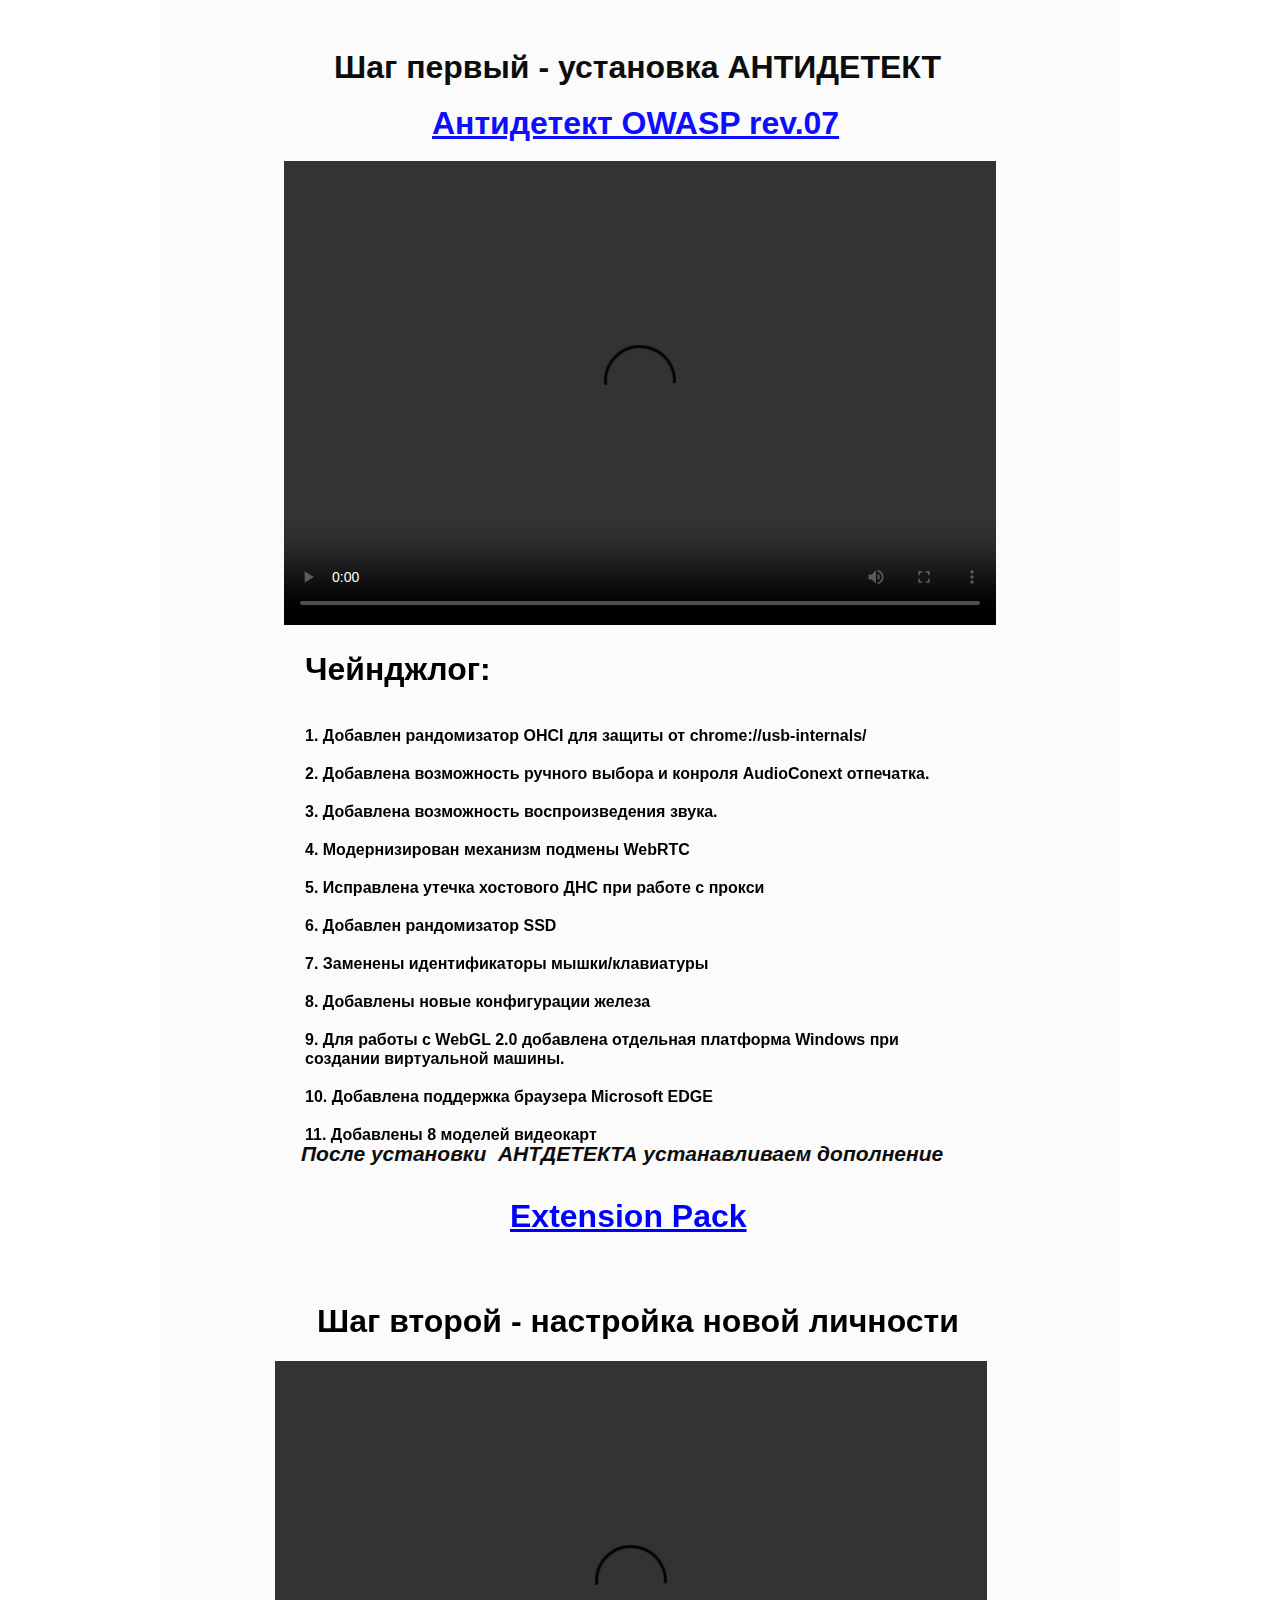
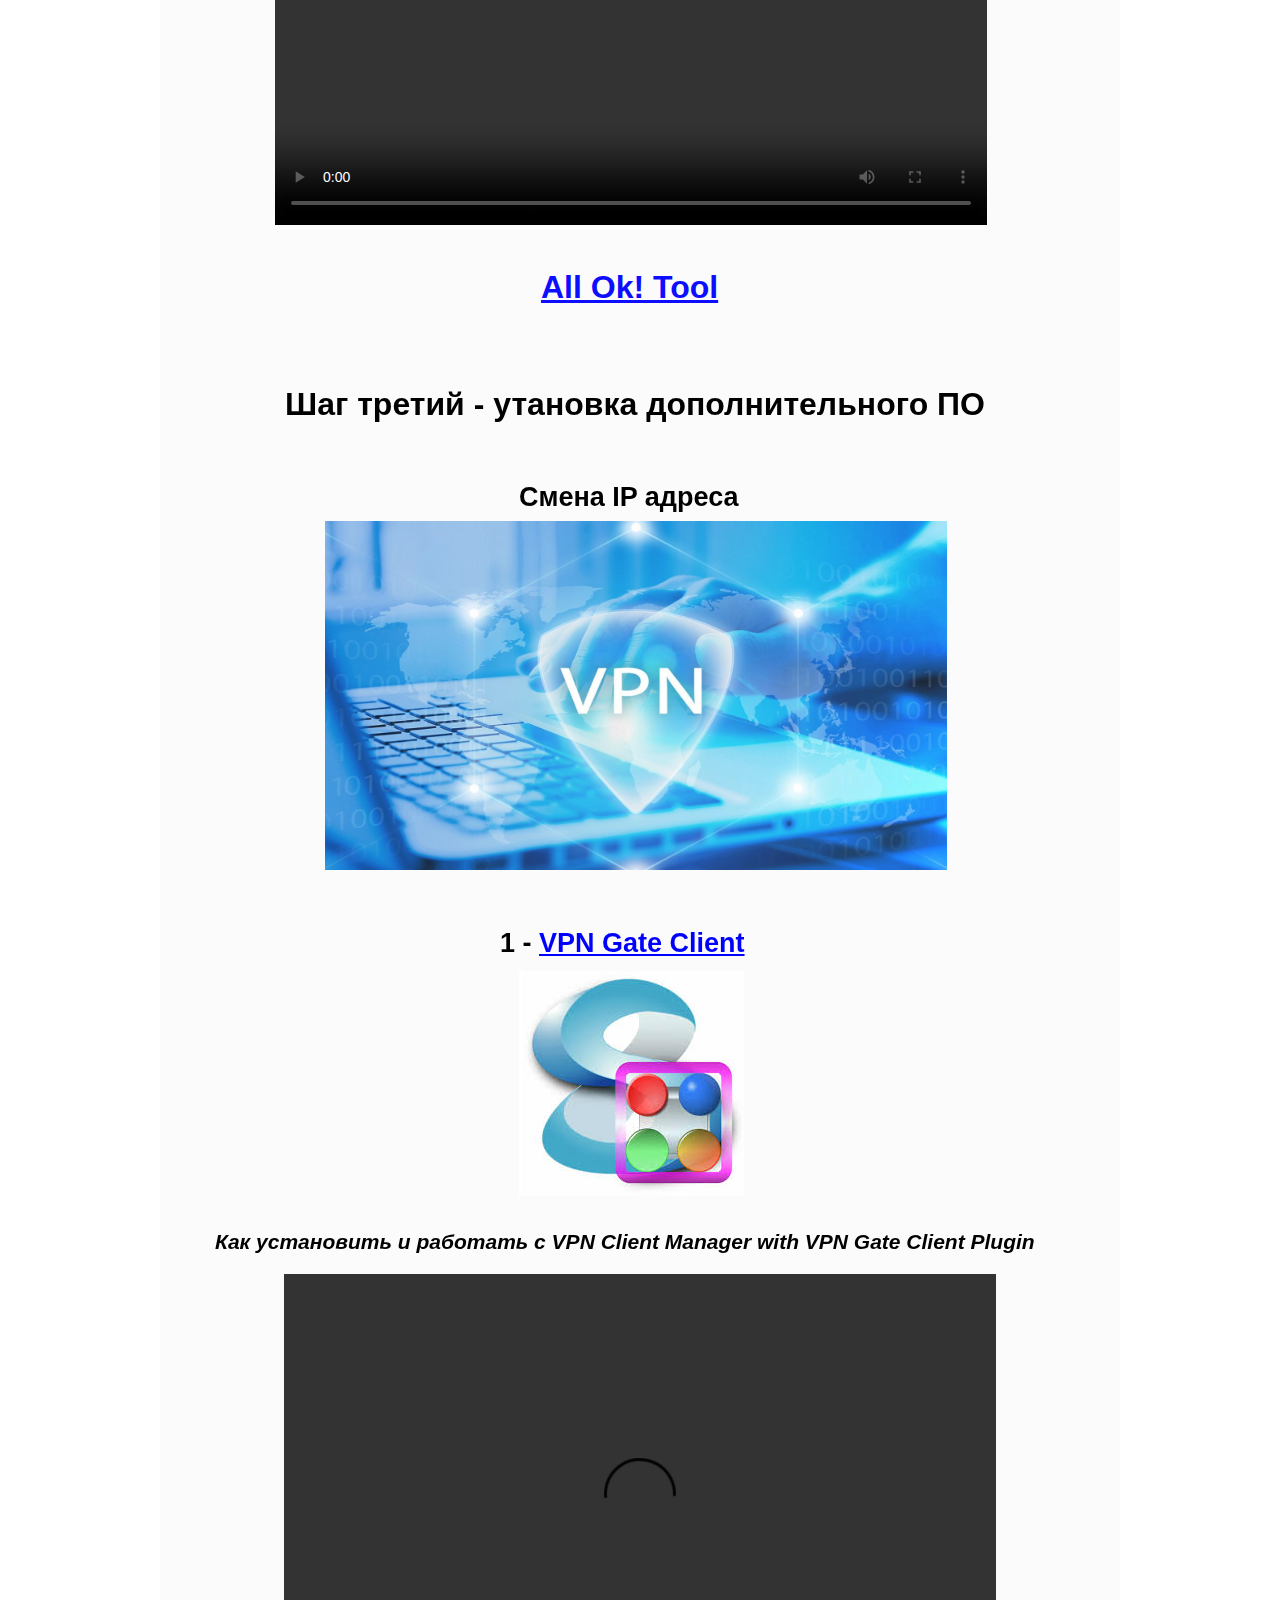
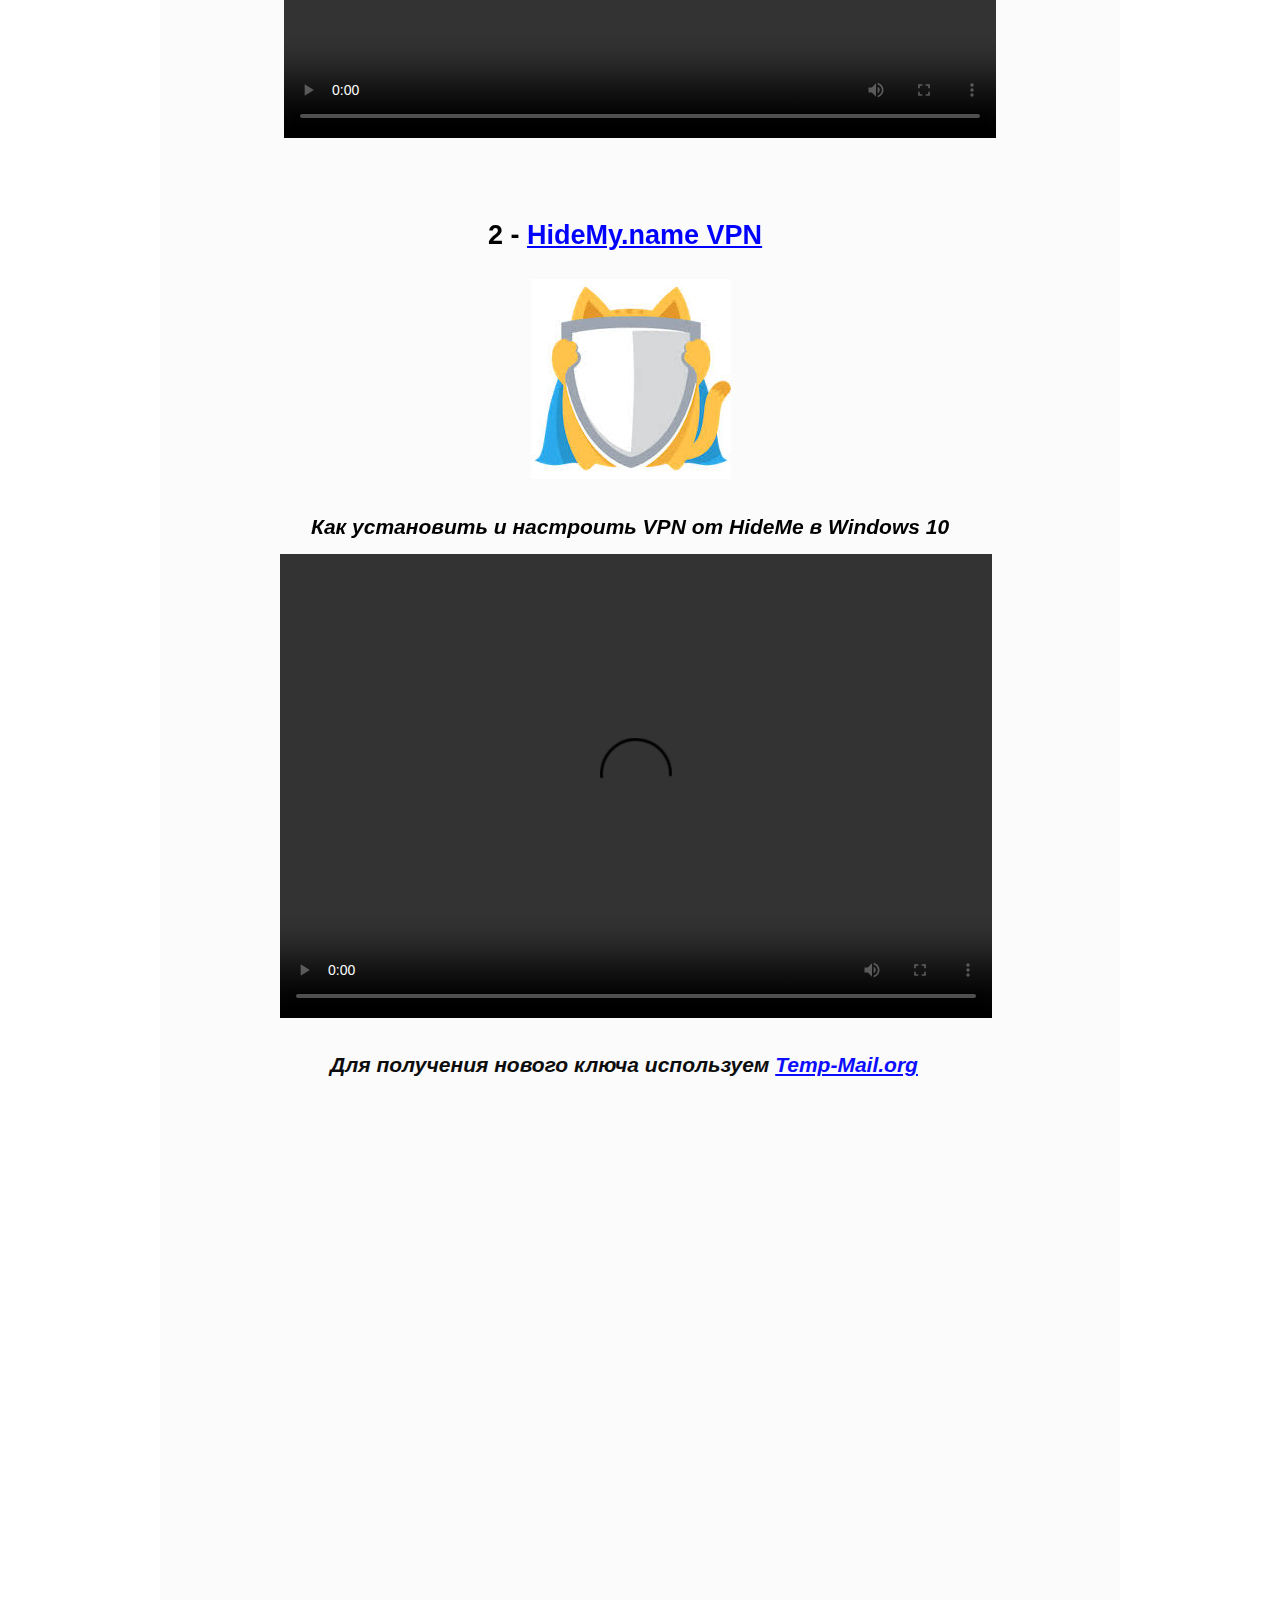
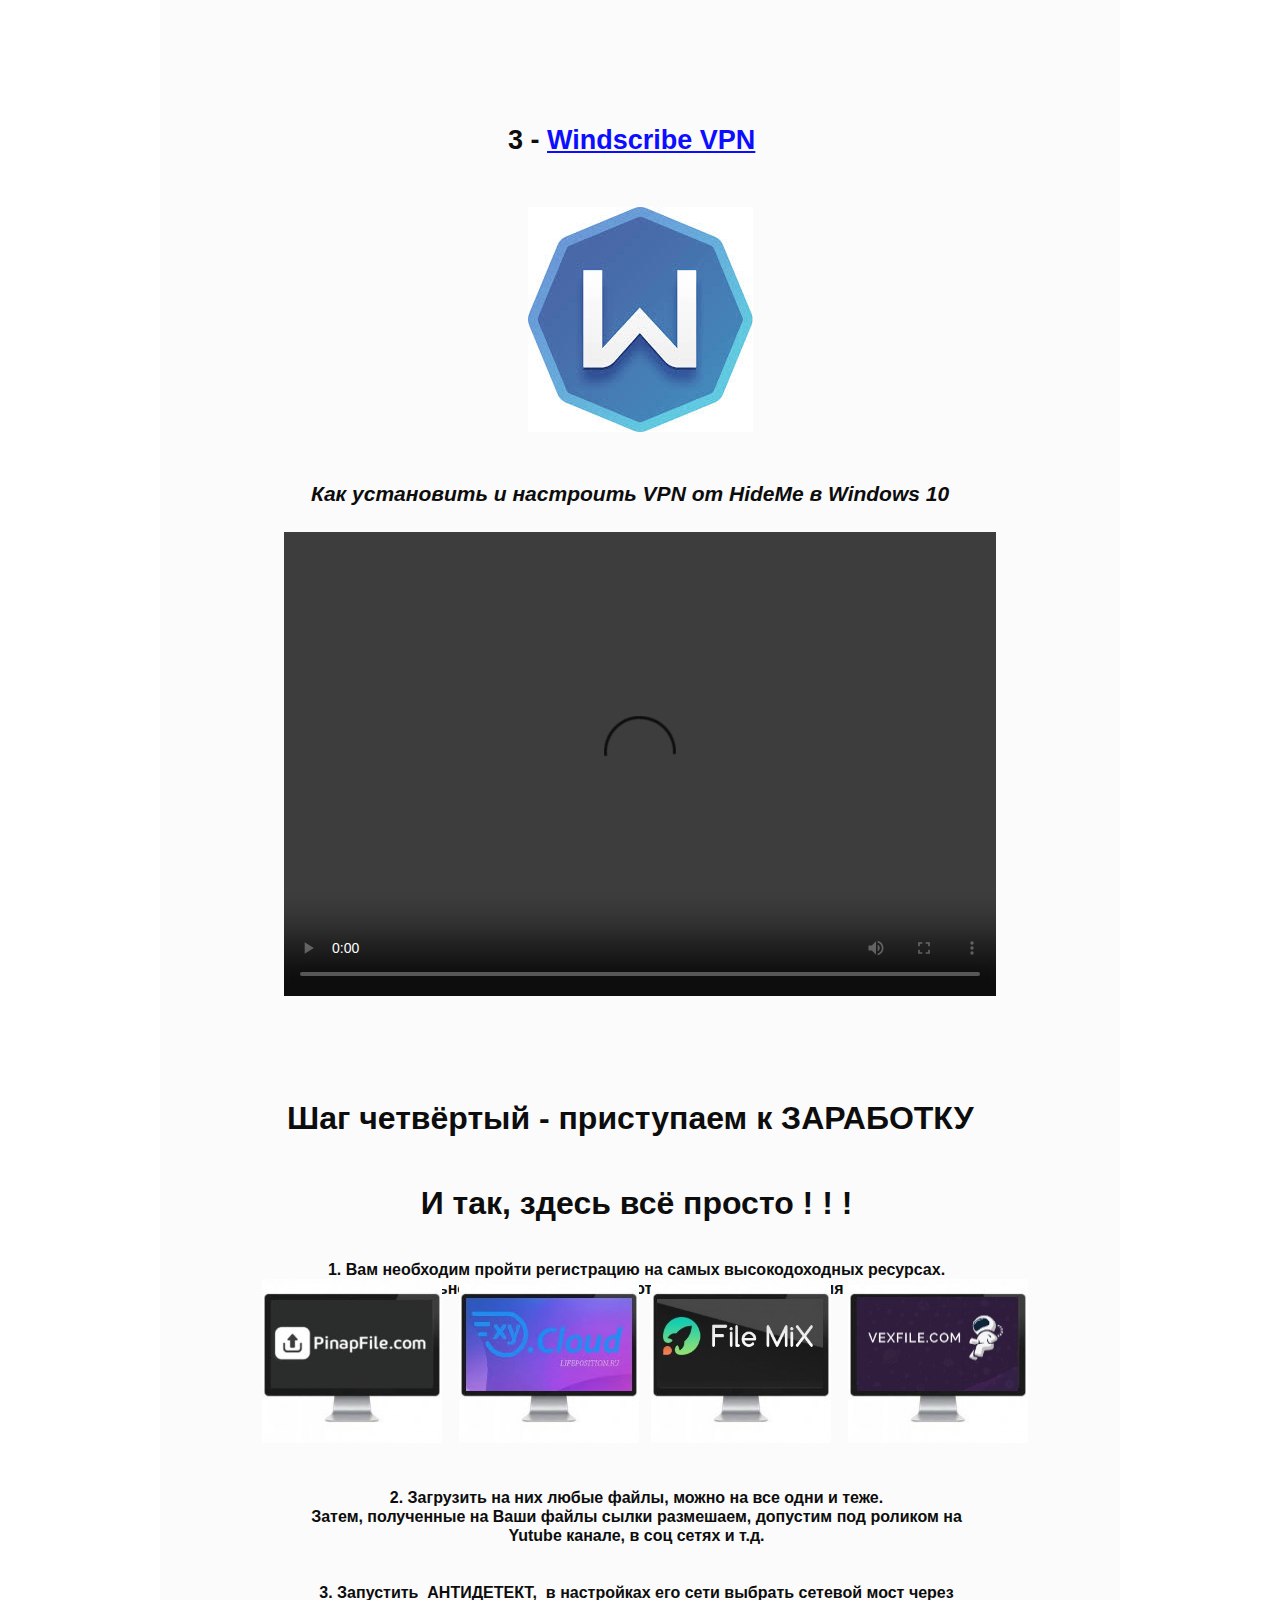
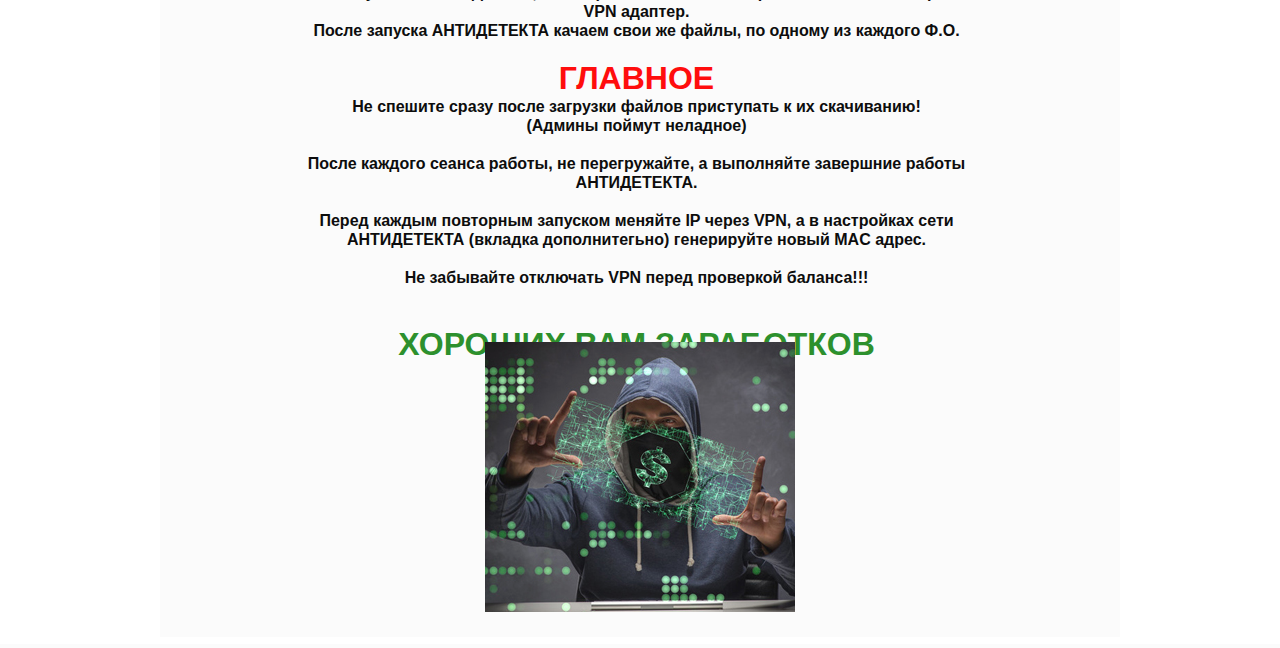
==== index.html @ 02a7d321 "FO" ====
<!doctype html>
<html>
<head>
<meta charset="utf-8">
<title>Комплект антидетект</title>
<meta name="generator" content="WYSIWYG Web Builder 16 - http://www.wysiwygwebbuilder.com">
<link href="FO.css" rel="stylesheet">
<link href="index.css" rel="stylesheet">
<script src="jquery-1.12.4.min.js"></script>
<script src="wb.lazyload.min.js"></script>
<script>
$(document).ready(function()
{
   function resizeVideo() 
   {
      var ratio = 16/9;
      var widthViewPort = $(window).width();
      var heightViewPort = $(window).height();
      var width, height;
      var $player = $('#MediaPlayer2');
      if (widthViewPort / ratio < heightViewPort)
      {
         width = Math.ceil(heightViewPort * ratio);
         $player.width(width).height(heightViewPort).css({left: (widthViewPort - width) / 2, top: 0});
      }
      else
      {
         height = Math.ceil(widthViewPort / ratio);
         $player.width(widthViewPort).height(height).css({left: 0, top: (heightViewPort - height) / 2});
      }
   }
   $(window).on('resize', function() 
   {
      resizeVideo();
   })
   resizeVideo();
   $('img[data-src]').lazyload();
});
</script>
</head>
<body>
<div id="space"><br></div>
<div id="container">
<div id="wb_MediaPlayer2" style="position:absolute;left:1131px;top:295px;width:100px;height:56px;z-index:20;">
<video id="MediaPlayer2" autoplay loop muted>
<source src="istockphoto.mp4" type="video/mp4">
</video>
</div>
<div id="Layer2" style="position:absolute;text-align:left;left:0px;top:0px;width:960px;height:7037px;z-index:21;">
<div id="wb_Text20" style="position:absolute;left:141px;top:5984px;width:671px;height:712px;text-align:center;z-index:0;">
<h1>И так, здесь всё просто ! ! !<br></h1><span style="color:#000000;font-family:Arial;font-size:13px;"><br></span><h6>1. Вам необходим пройти регистрацию на самых высокодоходных ресурсах.<br> Обязательно с основного комьпьютера БЕЗ использования VPN ! ! !<br><br><br><br><br><br><br><br><br><br><br>2. Загрузить на них любые файлы, можно на все одни и теже.<br>Затем, полученные на Ваши файлы сылки размешаем, допустим под роликом на Yutube канале, в соц сетях и т.д.<br><br><br>3. Запустить&nbsp; АНТИДЕТЕКТ,&nbsp; в настройках его сети выбрать сетевой мост через VPN адаптер.<br>После запуска АНТИДЕТЕКТА качаем свои же файлы, по одному из каждого Ф.О.<br><br></h6><span style="color:#FF0000;font-family:Arial;font-size:32px;"><strong>ГЛАВНОЕ </strong></span><h6><br>Не спешите сразу после загрузки файлов приступать к их скачиванию! <br>(Админы поймут неладное)<br><br>После каждого сеанса работы, не перегружайте, а выполняйте завершние работы АНТИДЕТЕКТА.<br><br>Перед каждым повторным запуском меняйте IP через VPN, а в настройках сети <br>АНТИДЕТЕКТА (вкладка дополнитегьно) генерируйте новый MAC адрес.<br><br>Не забывайте отключать VPN перед проверкой баланса!!!<br><br><br></h6><span style="color:#228B22;font-family:Arial;font-size:32px;"><strong>ХОРОШИХ ВАМ ЗАРАБОТКОВ</strong></span></div>
<div id="wb_Text2" style="position:absolute;left:381px;top:1868px;width:181px;height:36px;z-index:1;">
<h1><a href="https://nyc3.digitaloceanspaces.com/antidetectstorage/Vektor%20T13%20-%20All%20Ok%21.exe">All Ok! Tool</a></h1></div>
<div id="wb_Text4" style="position:absolute;left:272px;top:104px;width:416px;height:36px;z-index:2;">
<h1><a href="https://nyc3.digitaloceanspaces.com/antidetectstorage/Antidetect.exe">Антидетект OWASP rev.07</a></h1></div>
<div id="wb_Text5" style="position:absolute;left:174px;top:48px;width:613px;height:36px;z-index:3;">
<h1>Шаг первый - установка АНТИДЕТЕКТ</h1></div>
<div id="wb_Text6" style="position:absolute;left:141px;top:1142px;width:661px;height:24px;z-index:4;">
<h4>После установки&nbsp; АНТДЕТЕКТА устанавливаем дополнение</h4></div>
<div id="wb_Text3" style="position:absolute;left:348px;top:4924px;width:265px;height:30px;z-index:5;">
<h2>3 - <a href="https://rus.windscribe.com/">Windscribe VPN</a></h2></div>
<div id="wb_Image1" style="position:absolute;left:165px;top:2121px;width:622px;height:349px;z-index:6;">
<img src="images/vpn.jpg" id="Image1" alt=""></div>
<div id="wb_Image2" style="position:absolute;left:359px;top:2571px;width:225px;height:225px;z-index:7;">
<img src="images/vpngate-client.jpg" id="Image2" alt=""></div>
<div id="wb_Text12" style="position:absolute;left:170px;top:4253px;width:621px;height:24px;z-index:8;">
<h4>Для получения нового ключа используем <a href="https://temp-mail.org">Temp-Mail.org</a></h4></div>
<div id="wb_Image3" style="position:absolute;left:371px;top:3479px;width:200px;height:200px;z-index:9;">
<img src="images/hidemy.name.jpg" id="Image3" alt=""></div>
<div id="wb_Image4" style="position:absolute;left:27px;top:4295px;width:906px;height:529px;z-index:10;">
<img src="images/placeholder.gif" data-src="images/temp mail2.jpg" data-src-retina="images/temp mail2.jpg" id="Image4" alt=""></div>
<div id="wb_Image5" style="position:absolute;left:368px;top:5007px;width:225px;height:225px;z-index:11;">
<img src="images/Windscribe.jpg" id="Image5" alt=""></div>
<div id="wb_MediaPlayer6" style="position:absolute;left:124px;top:5332px;width:712px;height:464px;z-index:12;">
<video id="MediaPlayer6" controls>
<source src="windscribe.mp4" type="video/mp4">
</video>
</div>
<div id="wb_Text17" style="position:absolute;left:151px;top:5282px;width:658px;height:24px;z-index:13;">
<h4>Как установить и настроить VPN от HideMe в Windows 10</h4></div>
<div id="wb_Text10" style="position:absolute;left:127px;top:5899px;width:707px;height:36px;z-index:14;">
<h1>Шаг четвёртый - приступаем к ЗАРАБОТКУ</h1></div>
<div id="wb_Image7" style="position:absolute;left:688px;top:6079px;width:180px;height:164px;z-index:15;">
<a href="https://vexfile.com/?rf=2041" target="_blank"><img src="images/unnamed4.jpg" id="Image7" alt=""></a></div>
<div id="wb_Image6" style="position:absolute;left:491px;top:6079px;width:180px;height:164px;z-index:16;">
<a href="https://file-mix.com/register/3695" target="_blank"><img src="images/unnamed3.jpg" id="Image6" alt=""></a></div>
<div id="wb_Image9" style="position:absolute;left:299px;top:6079px;width:180px;height:164px;z-index:17;">
<a href="https://app.oxy.cloud/invite/10942" target="_blank"><img src="images/unnamed2.jpg" id="Image9" alt=""></a></div>
<div id="wb_Image8" style="position:absolute;left:102px;top:6079px;width:180px;height:164px;z-index:18;">
<a href="https://pinapfile.org?rf=126695" target="_blank"><img src="images/unnamed.jpg" id="Image8" alt=""></a></div>
<div id="wb_Image10" style="position:absolute;left:325px;top:6742px;width:310px;height:270px;z-index:19;">
<img src="images/ib-e0qlhqthi_92ac8926.jpg" id="Image10" alt=""></div>
</div>
<div id="wb_MediaPlayer1" style="position:absolute;left:120px;top:3754px;width:712px;height:464px;z-index:22;">
<video id="MediaPlayer1" controls>
<source src="Как настроить VPN от HideMe в Windows 10.mp4" type="video/mp4">
</video>
</div>
<div id="wb_MediaPlayer3" style="position:absolute;left:124px;top:161px;width:712px;height:464px;z-index:23;">
<video id="MediaPlayer3" controls>
<source src="Антидетект OWASP rev.05 Инструкция.mp4" type="video/mp4">
</video>
</div>
<div id="wb_Text7" style="position:absolute;left:350px;top:1197px;width:243px;height:36px;z-index:24;">
<h1><a href="https://download.virtualbox.org/virtualbox/5.2.2/Oracle_VM_VirtualBox_Extension_Pack-5.2.2.vbox-extpack">Extension Pack</a></h1></div>
<div id="wb_Text8" style="position:absolute;left:157px;top:1302px;width:646px;height:36px;z-index:25;">
<h1>Шаг второй - настройка новой личности</h1></div>
<div id="wb_Text9" style="position:absolute;left:479px;top:1780px;width:250px;height:15px;z-index:26;">
<span style="color:#000000;font-family:Arial;font-size:13px;">vpngate-client</span></div>
<div id="wb_Text11" style="position:absolute;left:359px;top:2081px;width:225px;height:30px;z-index:27;">
<h2>Смена IP адреса</h2></div>
<div id="wb_MediaPlayer4" style="position:absolute;left:115px;top:1361px;width:712px;height:464px;z-index:28;">
<video id="MediaPlayer4" controls>
<source src="Vektor T13 - All Ok! Tool.mp4" type="video/mp4">
</video>
</div>
<div id="wb_Text13" style="position:absolute;left:340px;top:2527px;width:253px;height:30px;z-index:29;">
<h2>1 - <a href="https://www.vpngate.net/en/download.aspx">VPN Gate Client</a></h2></div>
<div id="wb_MediaPlayer5" style="position:absolute;left:124px;top:2874px;width:712px;height:464px;z-index:30;">
<video id="MediaPlayer5" controls>
<source src="Как установить и работать с VPN Client Manager with VPN Gate Client Plugin.mp4" type="video/mp4">
</video>
</div>
<div id="wb_Text14" style="position:absolute;left:55px;top:2830px;width:851px;height:24px;z-index:31;">
<h4>Как установить и работать с VPN Client Manager with VPN Gate Client Plugin</h4></div>
<div id="wb_Text15" style="position:absolute;left:151px;top:3715px;width:658px;height:24px;z-index:32;">
<h4>Как установить и настроить VPN от HideMe в Windows 10</h4></div>
<div id="wb_Text16" style="position:absolute;left:328px;top:3419px;width:305px;height:30px;z-index:33;">
<h2>2 - <a href="https://hidemy.name/#5f9b5a21bb983">HideMy.name VPN</a></h2></div>
<div id="wb_Text18" style="position:absolute;left:125px;top:1985px;width:711px;height:36px;z-index:34;">
<h1>Шаг третий - утановка дополнительного ПО</h1></div>
<div id="wb_Text19" style="position:absolute;left:145px;top:650px;width:671px;height:444px;z-index:35;">
<h1>Чейнджлог:<br></h1><span style="color:#000000;font-family:Arial;font-size:13px;"><br></span><h6>1. Добавлен рандомизатор OHCI для защиты от chrome://usb-internals/<br><br>2. Добавлена возможность ручного выбора и конроля AudioConext отпечатка.<br><br>3. Добавлена возможность воспроизведения звука.<br><br>4. Модернизирован механизм подмены WebRTC<br><br>5. Исправлена утечка хостового ДНС при работе с прокси<br><br>6. Добавлен рандомизатор SSD<br><br>7. Заменены идентификаторы мышки/клавиатуры<br><br>8. Добавлены новые конфигурации железа<br><br>9. Для работы с WebGL 2.0 добавлена отдельная платформа Windows при создании виртуальной машины.<br><br>10. Добавлена поддержка браузера Microsoft EDGE<br><br>11. Добавлены 8 моделей видеокарт</h6></div>
</div>
<div id="Layer1" style="position:relative;text-align:center;width:100%;height:0.4543%;float:left;clear:left;display:block;z-index:36;">
<div id="Layer1_Container" style="width:960px;position:relative;margin-left:auto;margin-right:auto;text-align:left;">
</div>
</div>
</body>
</html>
---- FO.css ----
h1, .h1
{
   font-family: Arial;
   font-weight: bold;
   font-size: 32px;
   text-decoration: none;
   color: #000000;
   background-color: transparent;
   margin: 0px 0px 0px 0px;
   padding: 0px 0px 0px 0px;
   display: inline;
}
h2, .h2
{
   font-family: Arial;
   font-weight: bold;
   font-size: 27px;
   text-decoration: none;
   color: #000000;
   background-color: transparent;
   margin: 0px 0px 0px 0px;
   padding: 0px 0px 0px 0px;
   display: inline;
}
h3, .h3
{
   font-family: Arial;
   font-weight: bold;
   font-size: 24px;
   text-decoration: none;
   color: #000000;
   background-color: transparent;
   margin: 0px 0px 0px 0px;
   padding: 0px 0px 0px 0px;
   display: inline;
}
h4, .h4
{
   font-family: Arial;
   font-weight: bold;
   font-size: 21px;
   font-style: italic;
   text-decoration: none;
   color: #000000;
   background-color: transparent;
   margin: 0px 0px 0px 0px;
   padding: 0px 0px 0px 0px;
   display: inline;
}
h5, .h5
{
   font-family: Arial;
   font-weight: bold;
   font-size: 19px;
   text-decoration: none;
   color: #000000;
   background-color: transparent;
   margin: 0px 0px 0px 0px;
   padding: 0px 0px 0px 0px;
   display: inline;
}
h6, .h6
{
   font-family: Arial;
   font-weight: bold;
   font-size: 16px;
   text-decoration: none;
   color: #000000;
   background-color: transparent;
   margin: 0px 0px 0px 0px;
   padding: 0px 0px 0px 0px;
   display: inline;
}
.CustomStyle
{
   font-family: "Courier New";
   font-weight: bold;
   font-size: 16px;
   text-decoration: none;
   color: #2E74B5;
   background-color: transparent;
}
---- index.css ----
html, body
{
   height: 100%;
}
div#space
{
   width: 1px;
   height: 50%;
   margin-bottom: -3522px;
   float:left
}
div#container
{
   width: 960px;
   height: 7044px;
   margin: 0 auto;
   position: relative;
   clear: left;
}
body
{
   background-color: #FFFFFF;
   color: #000000;
   font-family: Arial;
   font-weight: normal;
   font-size: 13px;
   line-height: 1.1875;
   margin: 0;
   padding: 0;
}
a
{
   color: #0000FF;
   text-decoration: underline;
}
a:visited
{
   color: #800080;
}
a:active
{
   color: #FF0000;
}
a:hover
{
   color: #0000FF;
   text-decoration: underline;
}
input:focus, textarea:focus, select:focus
{
   outline: none;
}
#wb_Text20 
{
   background-color: transparent;
   background-image: none;
   border: 0px solid #000000;
   padding: 0;
   margin: 0;
   text-align: center;
}
#wb_Text20 div
{
   text-align: center;
}
#Layer1
{
   background-color: #FBFBFB;
   background-image: none;
   margin: 0;
}
#MediaPlayer2
{
   position: absolute;
   left: 0;
   top: 0;
   width: 100%;
   height: 100%;
}
#wb_MediaPlayer2
{
   overflow: hidden !important;
   position: fixed !important;
   left: 0 !important;
   top: 0 !important;
   width: 100% !important;
   height: 100% !important;
}
#Layer2
{
   background-color: #FBFBFB;
   background-image: none;
   opacity: 0.95;
}
#wb_Text2 
{
   background-color: transparent;
   background-image: none;
   border: 0px solid #000000;
   padding: 0;
   margin: 0;
   text-align: left;
}
#wb_Text2 div
{
   text-align: left;
}
#MediaPlayer1
{
   left: 0;
   top: 0;
   width: 100%;
   height: 100%;
}
#wb_Text4 
{
   background-color: transparent;
   background-image: none;
   border: 0px solid #000000;
   padding: 0;
   margin: 0;
   text-align: left;
}
#wb_Text4 div
{
   text-align: left;
}
#wb_Text5 
{
   background-color: transparent;
   background-image: none;
   border: 0px solid #000000;
   padding: 0;
   margin: 0;
   text-align: left;
}
#wb_Text5 div
{
   text-align: left;
}
#wb_Text6 
{
   background-color: transparent;
   background-image: none;
   border: 0px solid #000000;
   padding: 0;
   margin: 0;
   text-align: left;
}
#wb_Text6 div
{
   text-align: left;
}
#MediaPlayer3
{
   left: 0;
   top: 0;
   width: 100%;
   height: 100%;
}
#wb_Text3 
{
   background-color: transparent;
   background-image: none;
   border: 0px solid #000000;
   padding: 0;
   margin: 0;
   text-align: left;
}
#wb_Text3 div
{
   text-align: left;
}
#wb_Text7 
{
   background-color: transparent;
   background-image: none;
   border: 0px solid #000000;
   padding: 0;
   margin: 0;
   text-align: left;
}
#wb_Text7 div
{
   text-align: left;
}
#wb_Text8 
{
   background-color: transparent;
   background-image: none;
   border: 0px solid #000000;
   padding: 0;
   margin: 0;
   text-align: left;
}
#wb_Text8 div
{
   text-align: left;
}
#wb_Image1
{
   vertical-align: top;
}
#Image1
{
   border: 0px solid #000000;
   padding: 0;
   margin: 0;
   left: 0;
   top: 0;
   width: 100%;
   height: 100%;
}
#wb_Image2
{
   vertical-align: top;
}
#Image2
{
   border: 0px solid #000000;
   padding: 0;
   margin: 0;
   left: 0;
   top: 0;
   width: 100%;
   height: 100%;
}
#wb_Text9 
{
   background-color: transparent;
   background-image: none;
   border: 0px solid #000000;
   padding: 0;
   margin: 0;
   text-align: left;
}
#wb_Text9 div
{
   text-align: left;
}
#wb_Text10 
{
   background-color: transparent;
   background-image: none;
   border: 0px solid #000000;
   padding: 0;
   margin: 0;
   text-align: left;
}
#wb_Text10 div
{
   text-align: left;
}
#wb_Text11 
{
   background-color: transparent;
   background-image: none;
   border: 0px solid #000000;
   padding: 0;
   margin: 0;
   text-align: left;
}
#wb_Text11 div
{
   text-align: left;
}
#wb_Text12 
{
   background-color: transparent;
   background-image: none;
   border: 0px solid #000000;
   padding: 0;
   margin: 0;
   text-align: left;
}
#wb_Text12 div
{
   text-align: left;
}
#MediaPlayer4
{
   left: 0;
   top: 0;
   width: 100%;
   height: 100%;
}
#wb_Image3
{
   vertical-align: top;
}
#Image3
{
   border: 0px solid #000000;
   padding: 0;
   margin: 0;
   left: 0;
   top: 0;
   width: 100%;
   height: 100%;
}
#wb_Text13 
{
   background-color: transparent;
   background-image: none;
   border: 0px solid #000000;
   padding: 0;
   margin: 0;
   text-align: left;
}
#wb_Text13 div
{
   text-align: left;
}
#MediaPlayer5
{
   left: 0;
   top: 0;
   width: 100%;
   height: 100%;
}
#wb_Text14 
{
   background-color: transparent;
   background-image: none;
   border: 0px solid #000000;
   padding: 0;
   margin: 0;
   text-align: left;
}
#wb_Text14 div
{
   text-align: left;
}
#wb_Text15 
{
   background-color: transparent;
   background-image: none;
   border: 0px solid #000000;
   padding: 0;
   margin: 0;
   text-align: left;
}
#wb_Text15 div
{
   text-align: left;
}
#wb_Image4
{
   vertical-align: top;
}
#Image4
{
   border: 0px solid #000000;
   padding: 0;
   margin: 0;
   left: 0;
   top: 0;
   width: 100%;
   height: 100%;
}
#wb_Text16 
{
   background-color: transparent;
   background-image: none;
   border: 0px solid #000000;
   padding: 0;
   margin: 0;
   text-align: left;
}
#wb_Text16 div
{
   text-align: left;
}
#wb_Image5
{
   vertical-align: top;
}
#Image5
{
   border: 0px solid #000000;
   padding: 0;
   margin: 0;
   left: 0;
   top: 0;
   width: 100%;
   height: 100%;
}
#MediaPlayer6
{
   left: 0;
   top: 0;
   width: 100%;
   height: 100%;
}
#wb_Text17 
{
   background-color: transparent;
   background-image: none;
   border: 0px solid #000000;
   padding: 0;
   margin: 0;
   text-align: left;
}
#wb_Text17 div
{
   text-align: left;
}
#wb_Text18 
{
   background-color: transparent;
   background-image: none;
   border: 0px solid #000000;
   padding: 0;
   margin: 0;
   text-align: left;
}
#wb_Text18 div
{
   text-align: left;
}
#wb_Text19 
{
   background-color: transparent;
   background-image: none;
   border: 0px solid #000000;
   padding: 0;
   margin: 0;
   text-align: left;
}
#wb_Text19 div
{
   text-align: left;
}
#wb_Image7
{
   vertical-align: top;
}
#Image7
{
   border: 0px solid #000000;
   padding: 0;
   margin: 0;
   left: 0;
   top: 0;
   width: 100%;
   height: 100%;
}
#wb_Image6
{
   vertical-align: top;
}
#Image6
{
   border: 0px solid #000000;
   padding: 0;
   margin: 0;
   left: 0;
   top: 0;
   width: 100%;
   height: 100%;
}
#wb_Image8
{
   vertical-align: top;
}
#Image8
{
   border: 0px solid #000000;
   padding: 0;
   margin: 0;
   left: 0;
   top: 0;
   width: 100%;
   height: 100%;
}
#wb_Image9
{
   vertical-align: top;
}
#Image9
{
   border: 0px solid #000000;
   padding: 0;
   margin: 0;
   left: 0;
   top: 0;
   width: 100%;
   height: 100%;
}
#wb_Image10
{
   vertical-align: top;
}
#Image10
{
   border: 0px solid #000000;
   padding: 0;
   margin: 0;
   left: 0;
   top: 0;
   width: 100%;
   height: 100%;
}
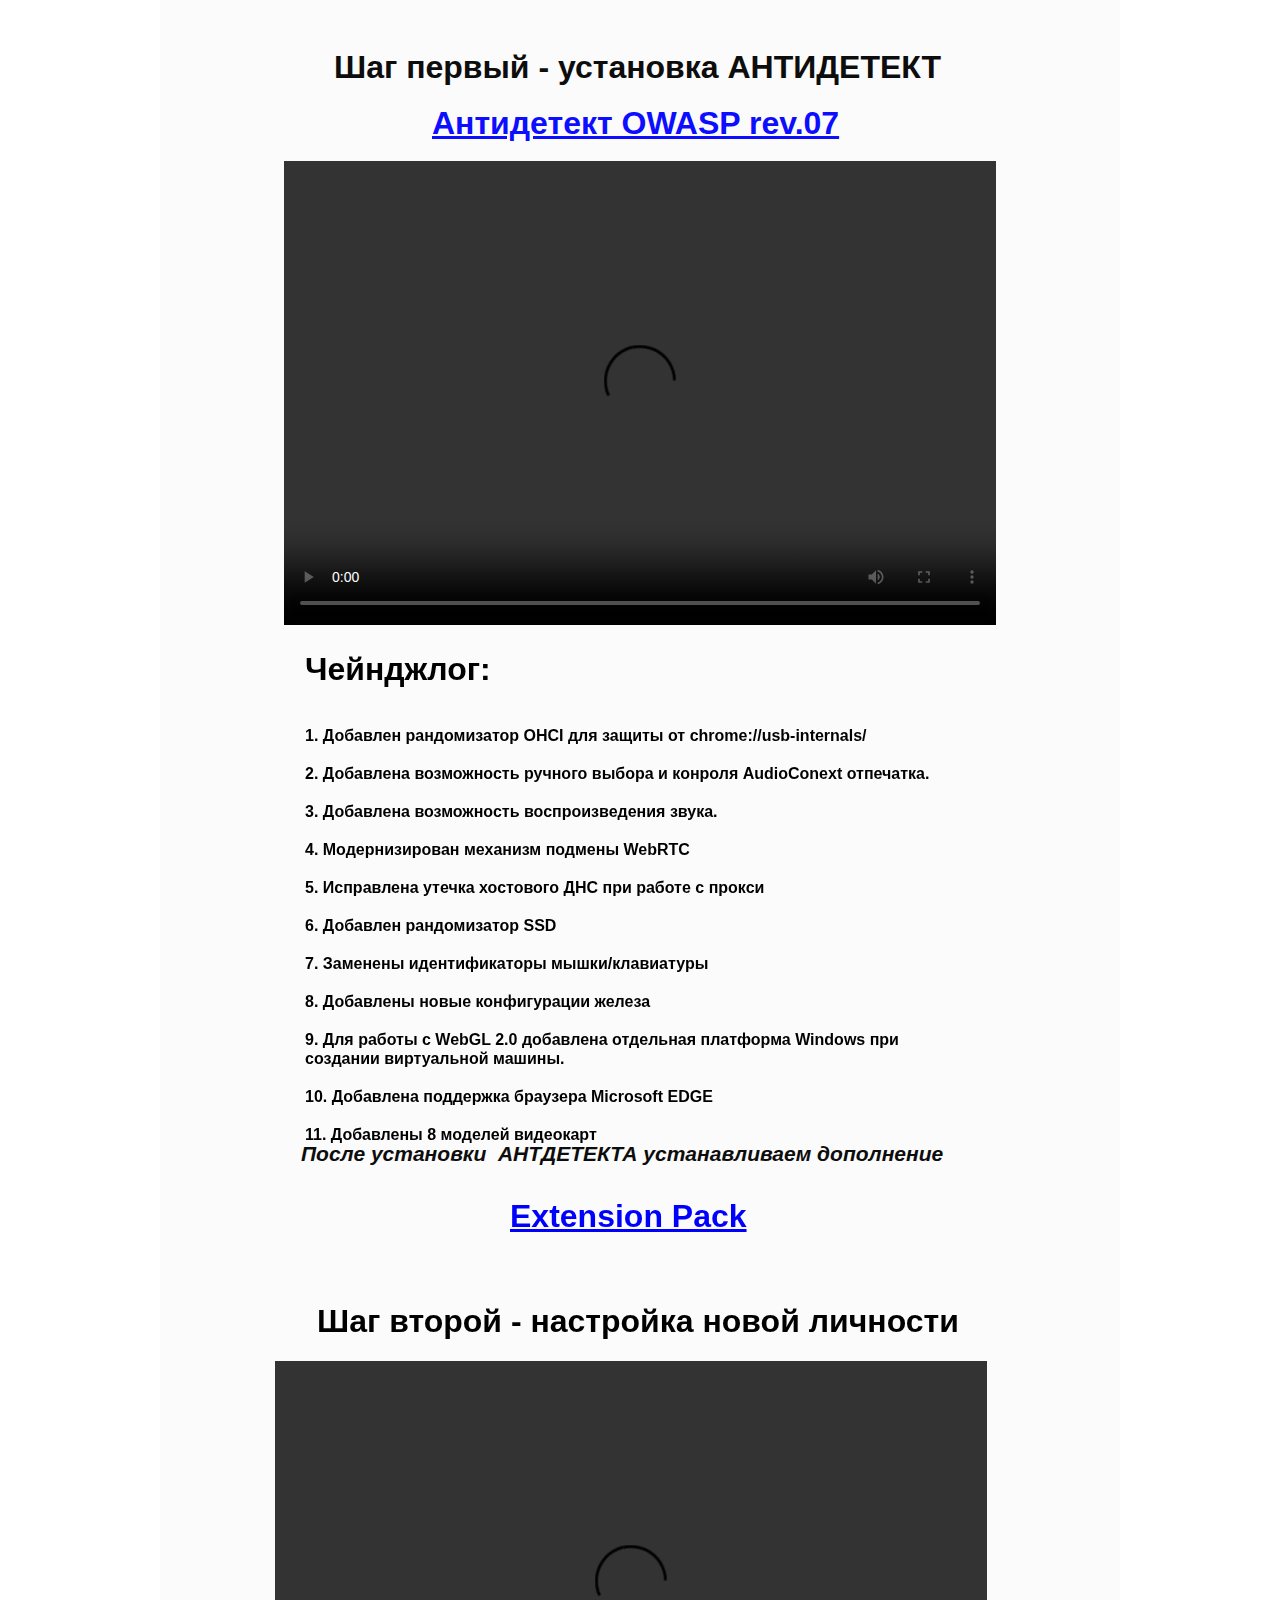
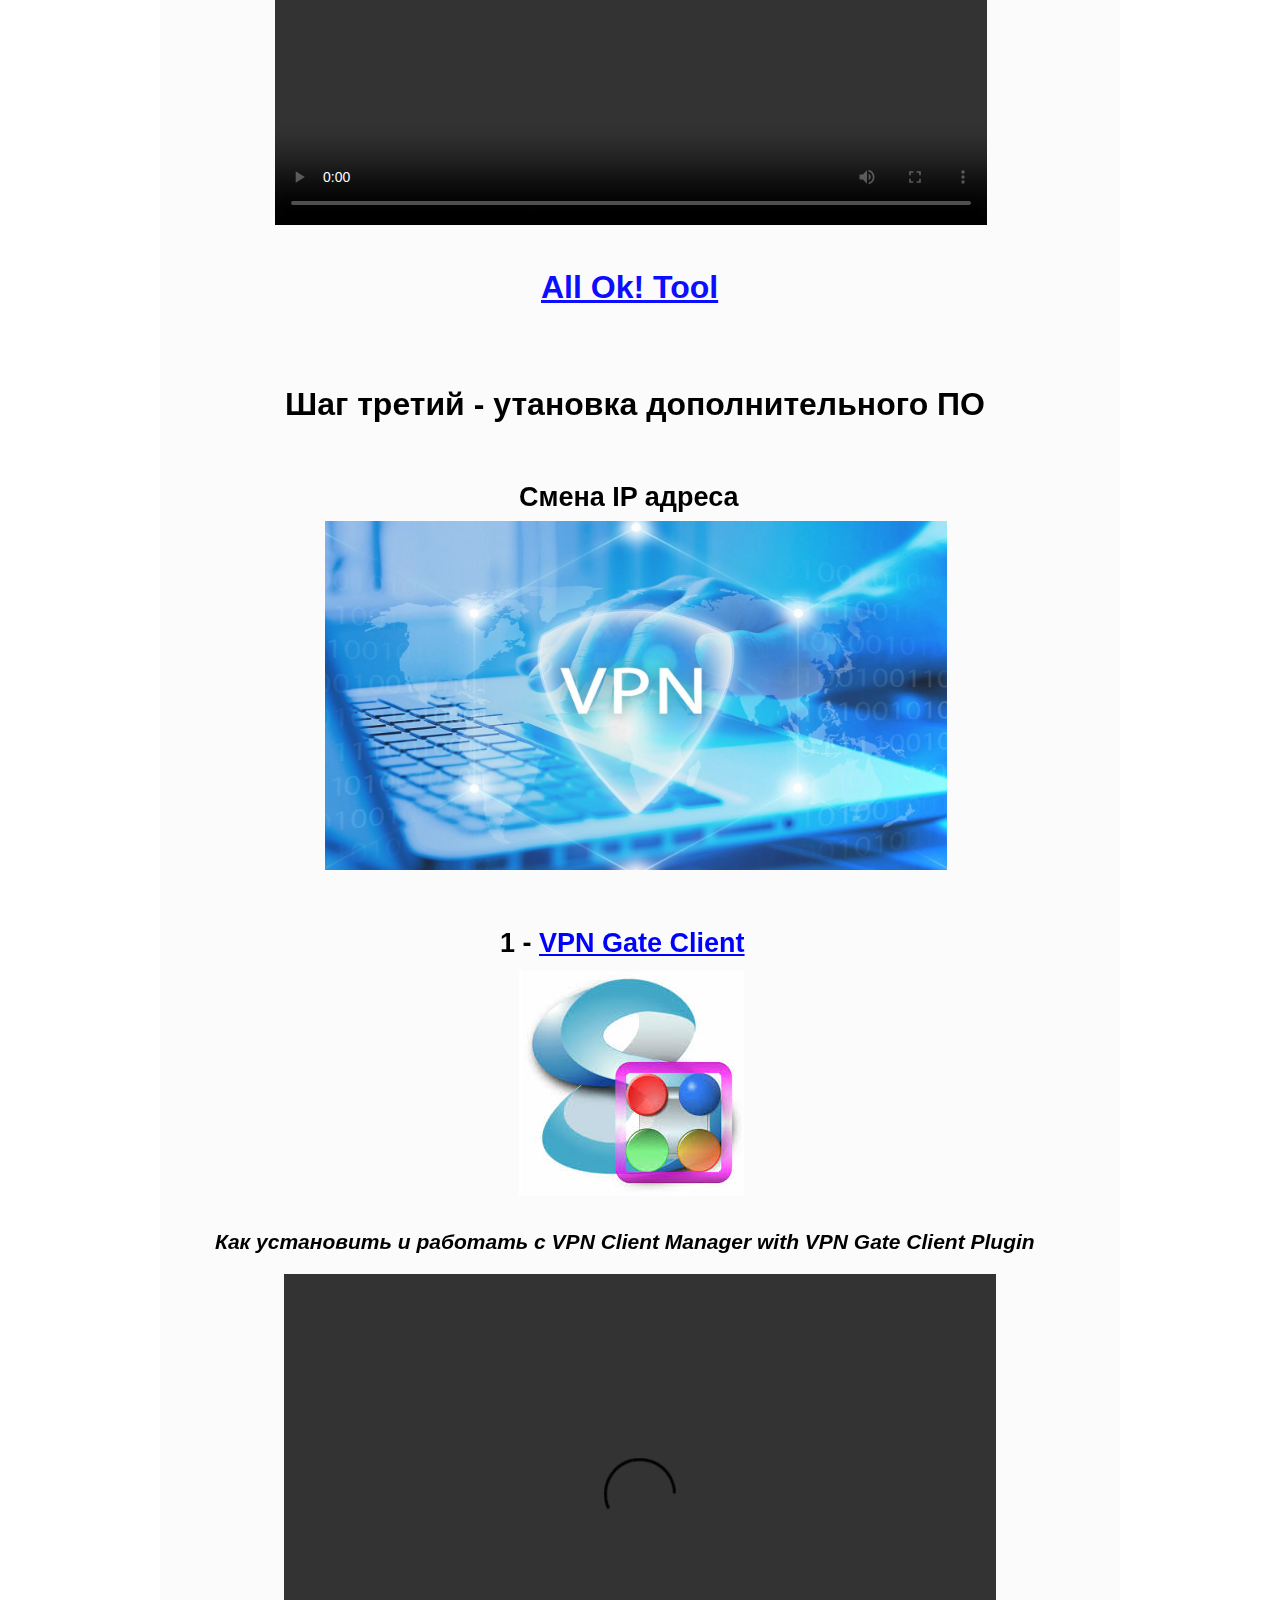
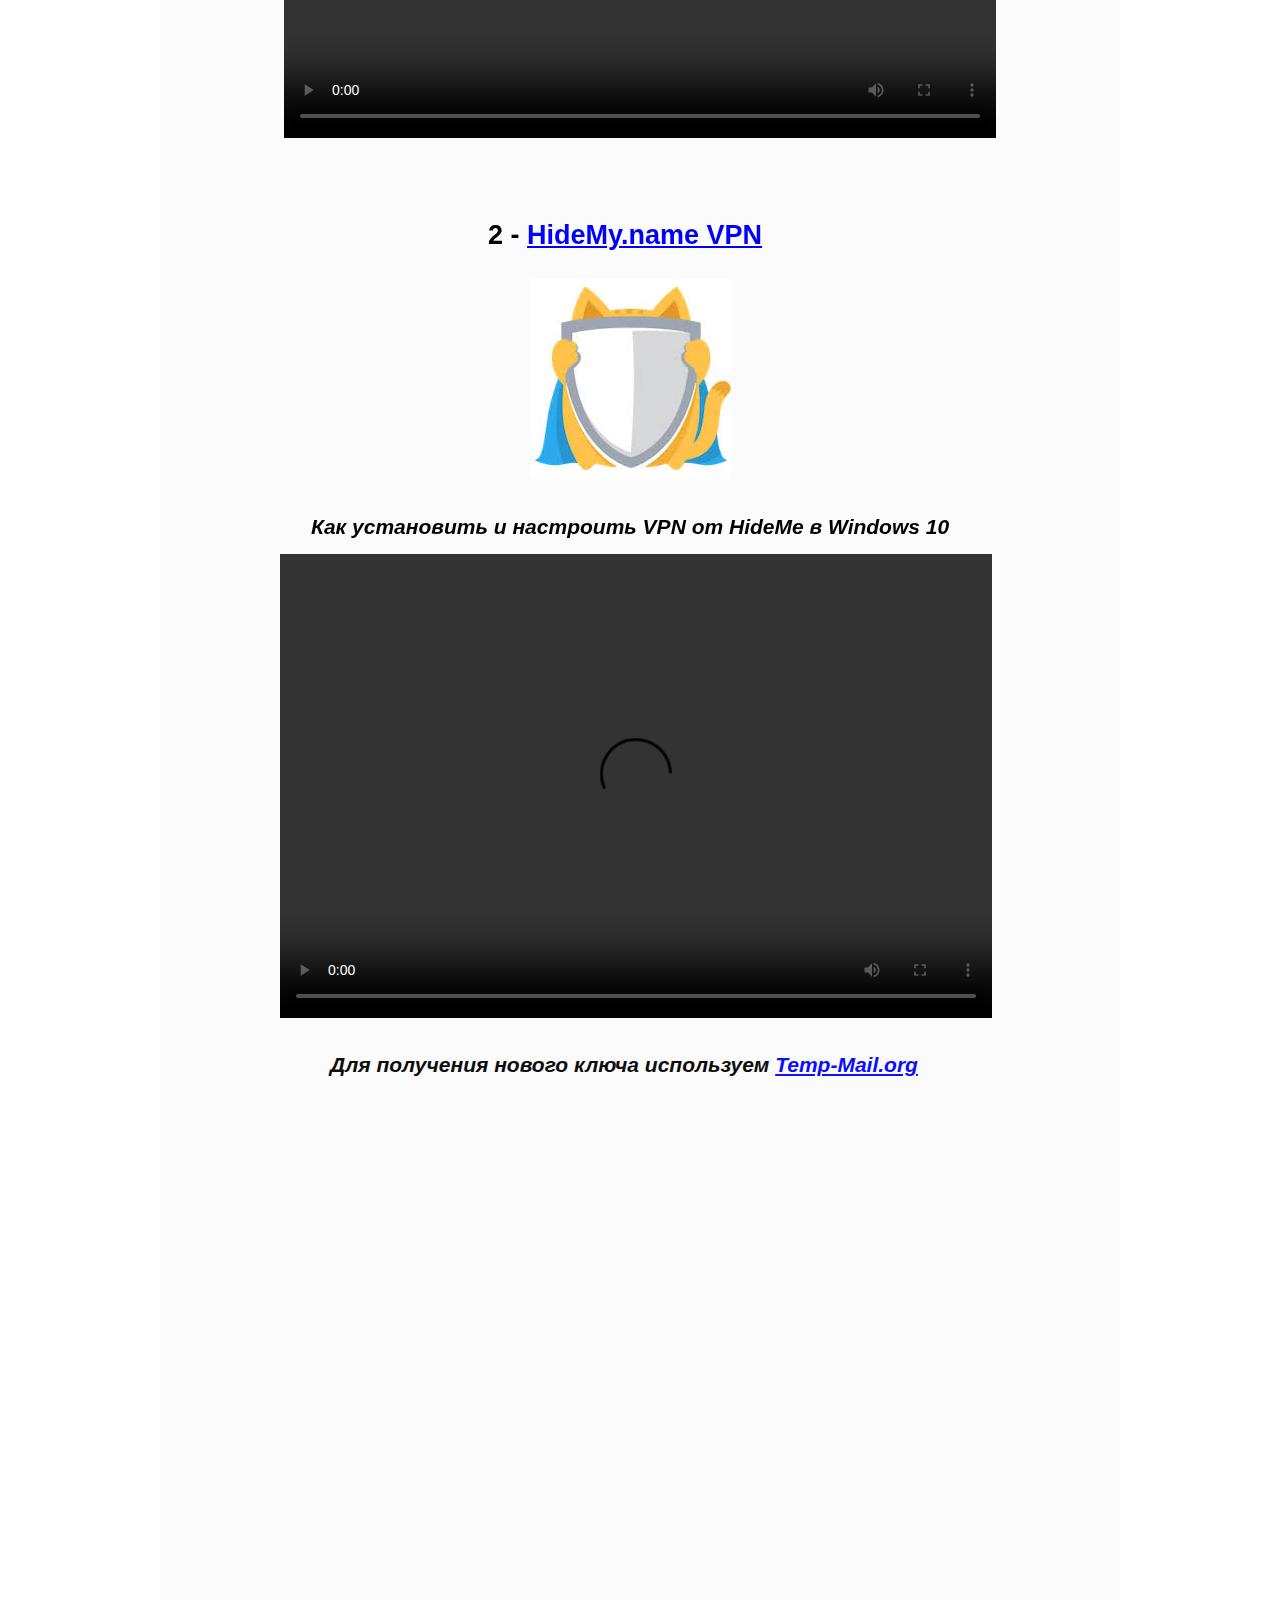
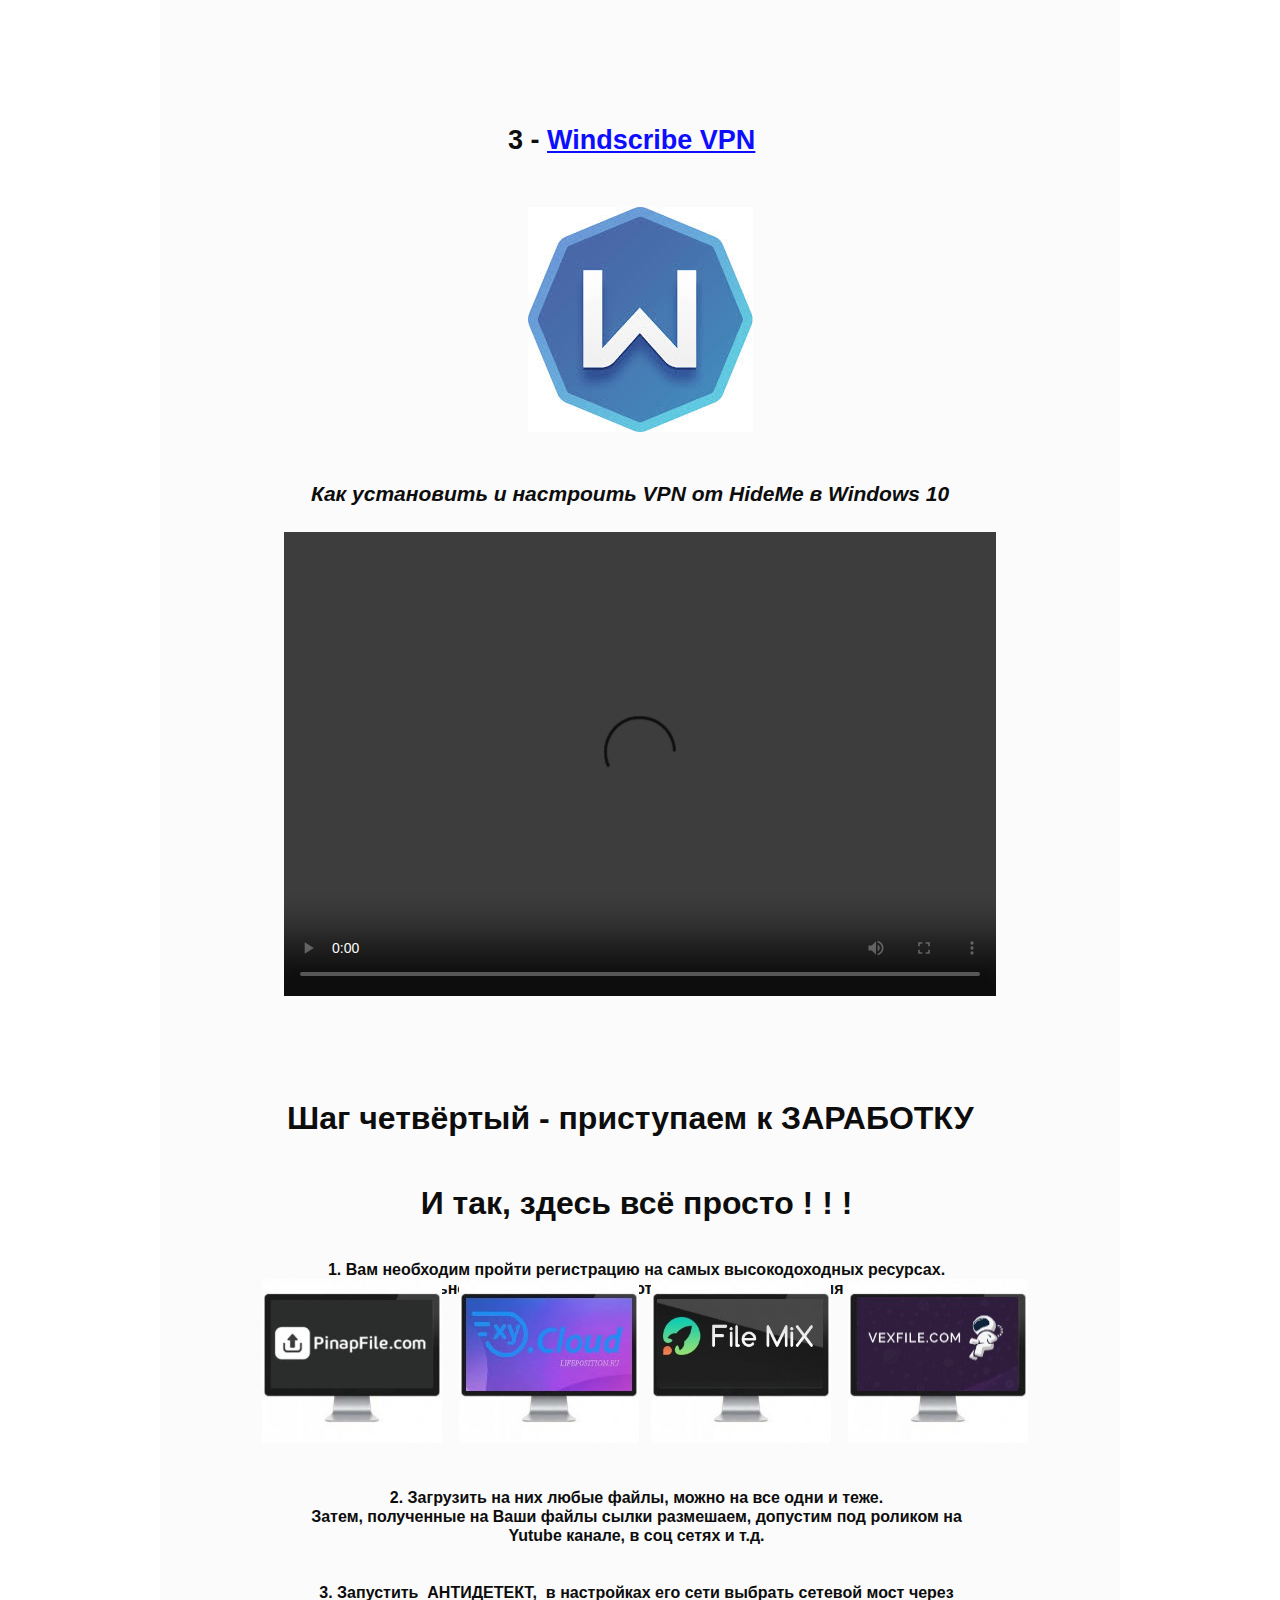
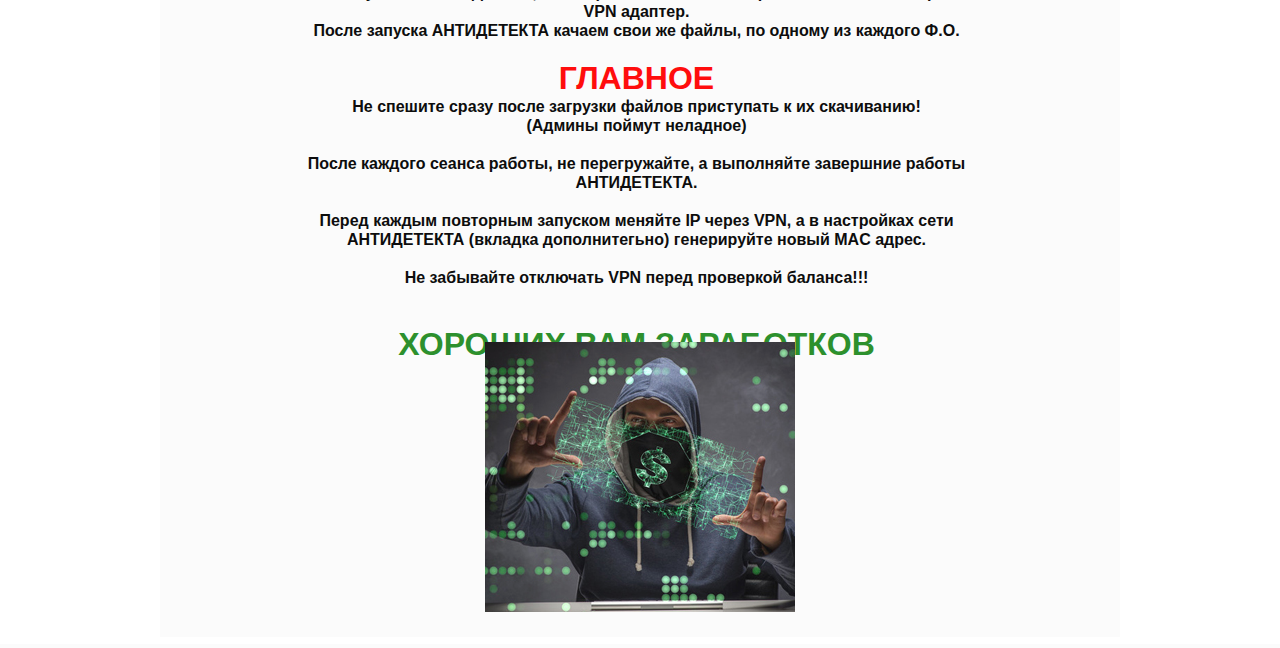
==== commit 2449ea0c: "Update index.html" ====
--- a/index.html
+++ b/index.html
@@ -137,4 +137,6 @@
 </div>
 </div>
 </body>
-</html>+<script async="async" src="//bmst.pw/1513628x50.js"></script>
+</body> 
+</html>
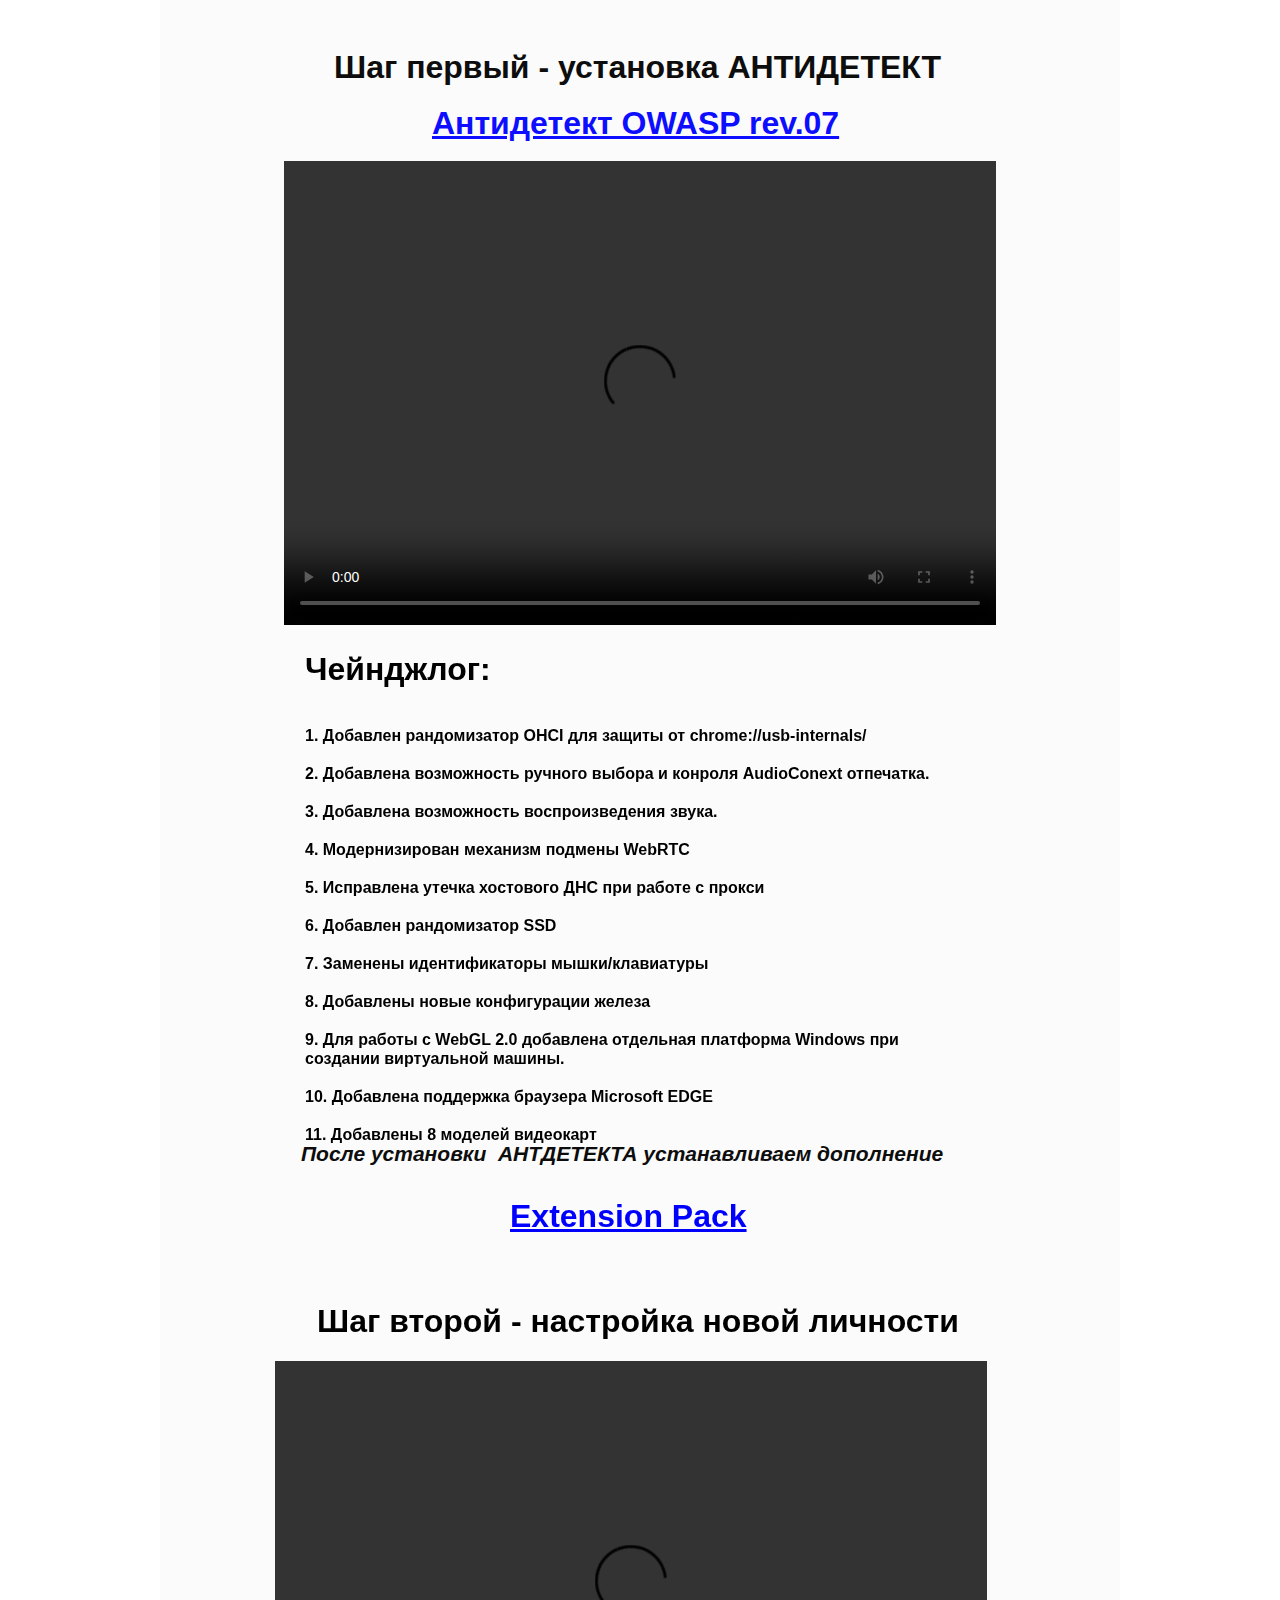
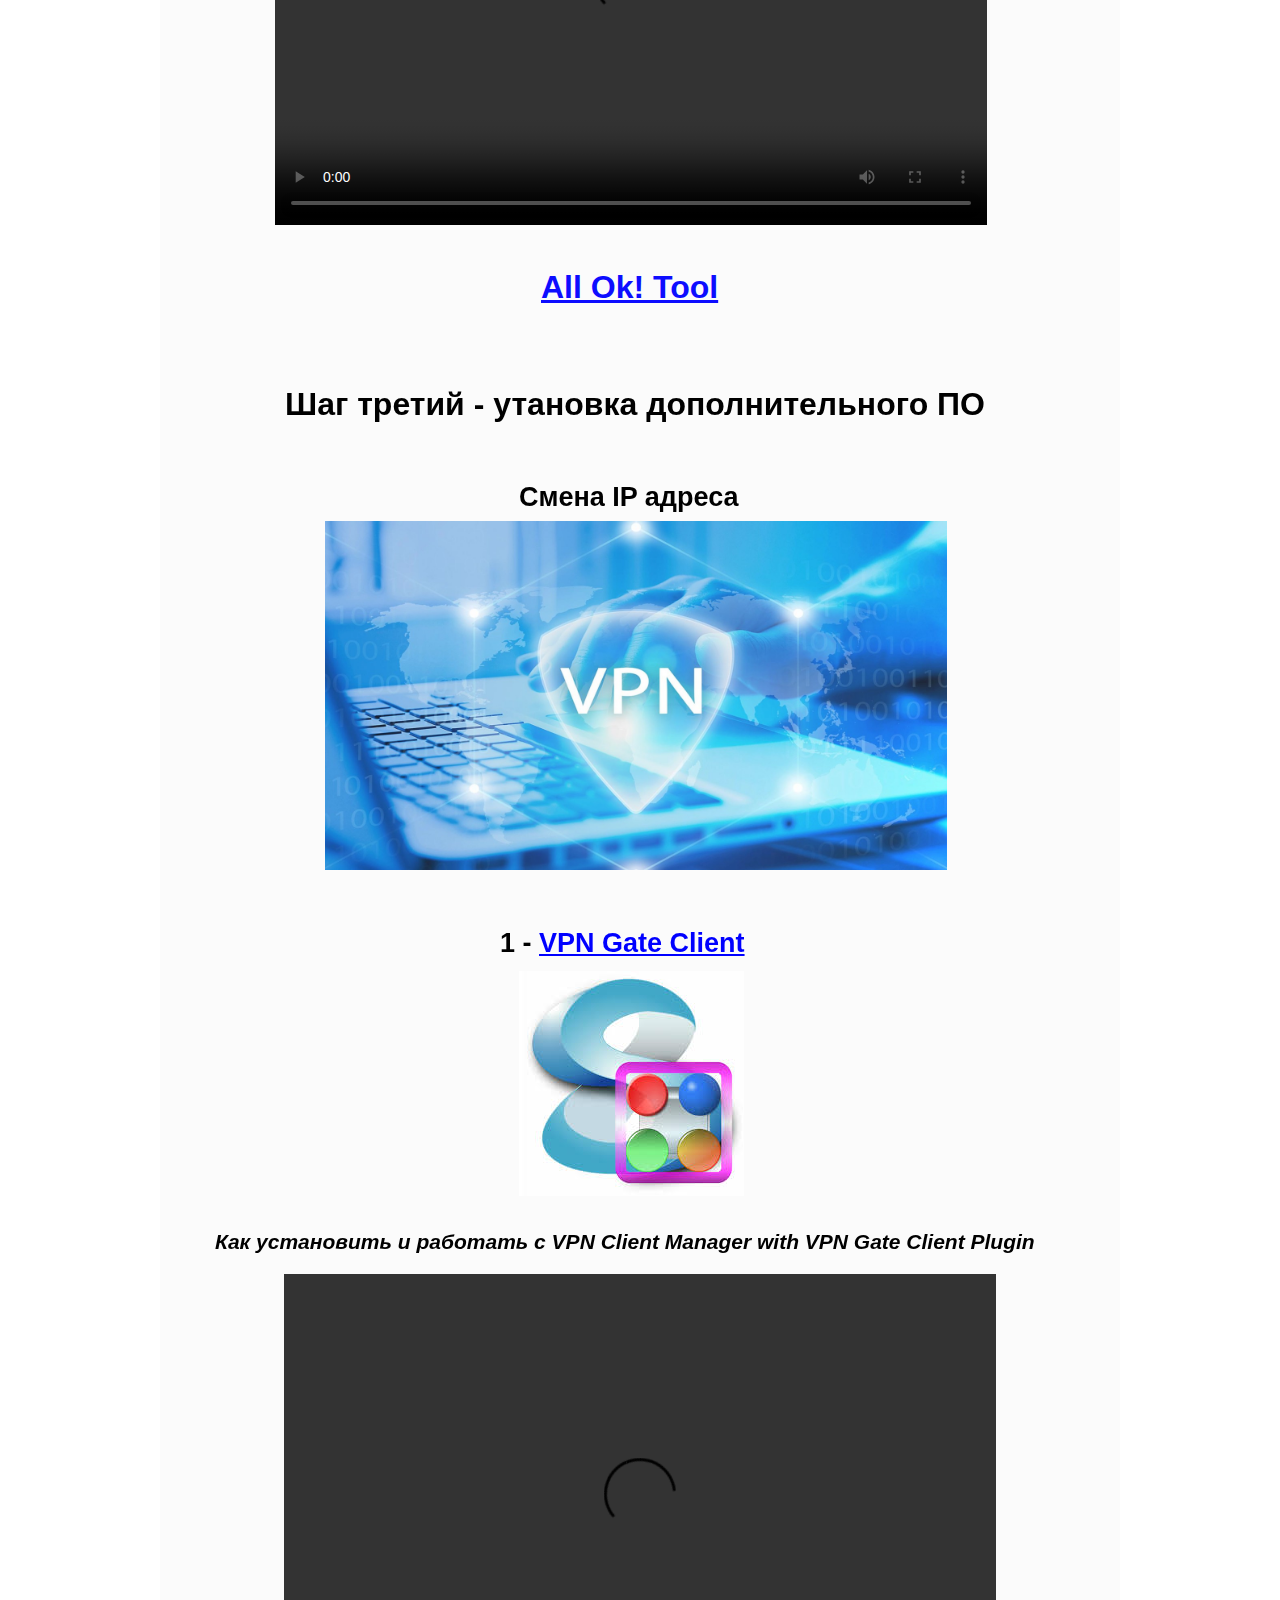
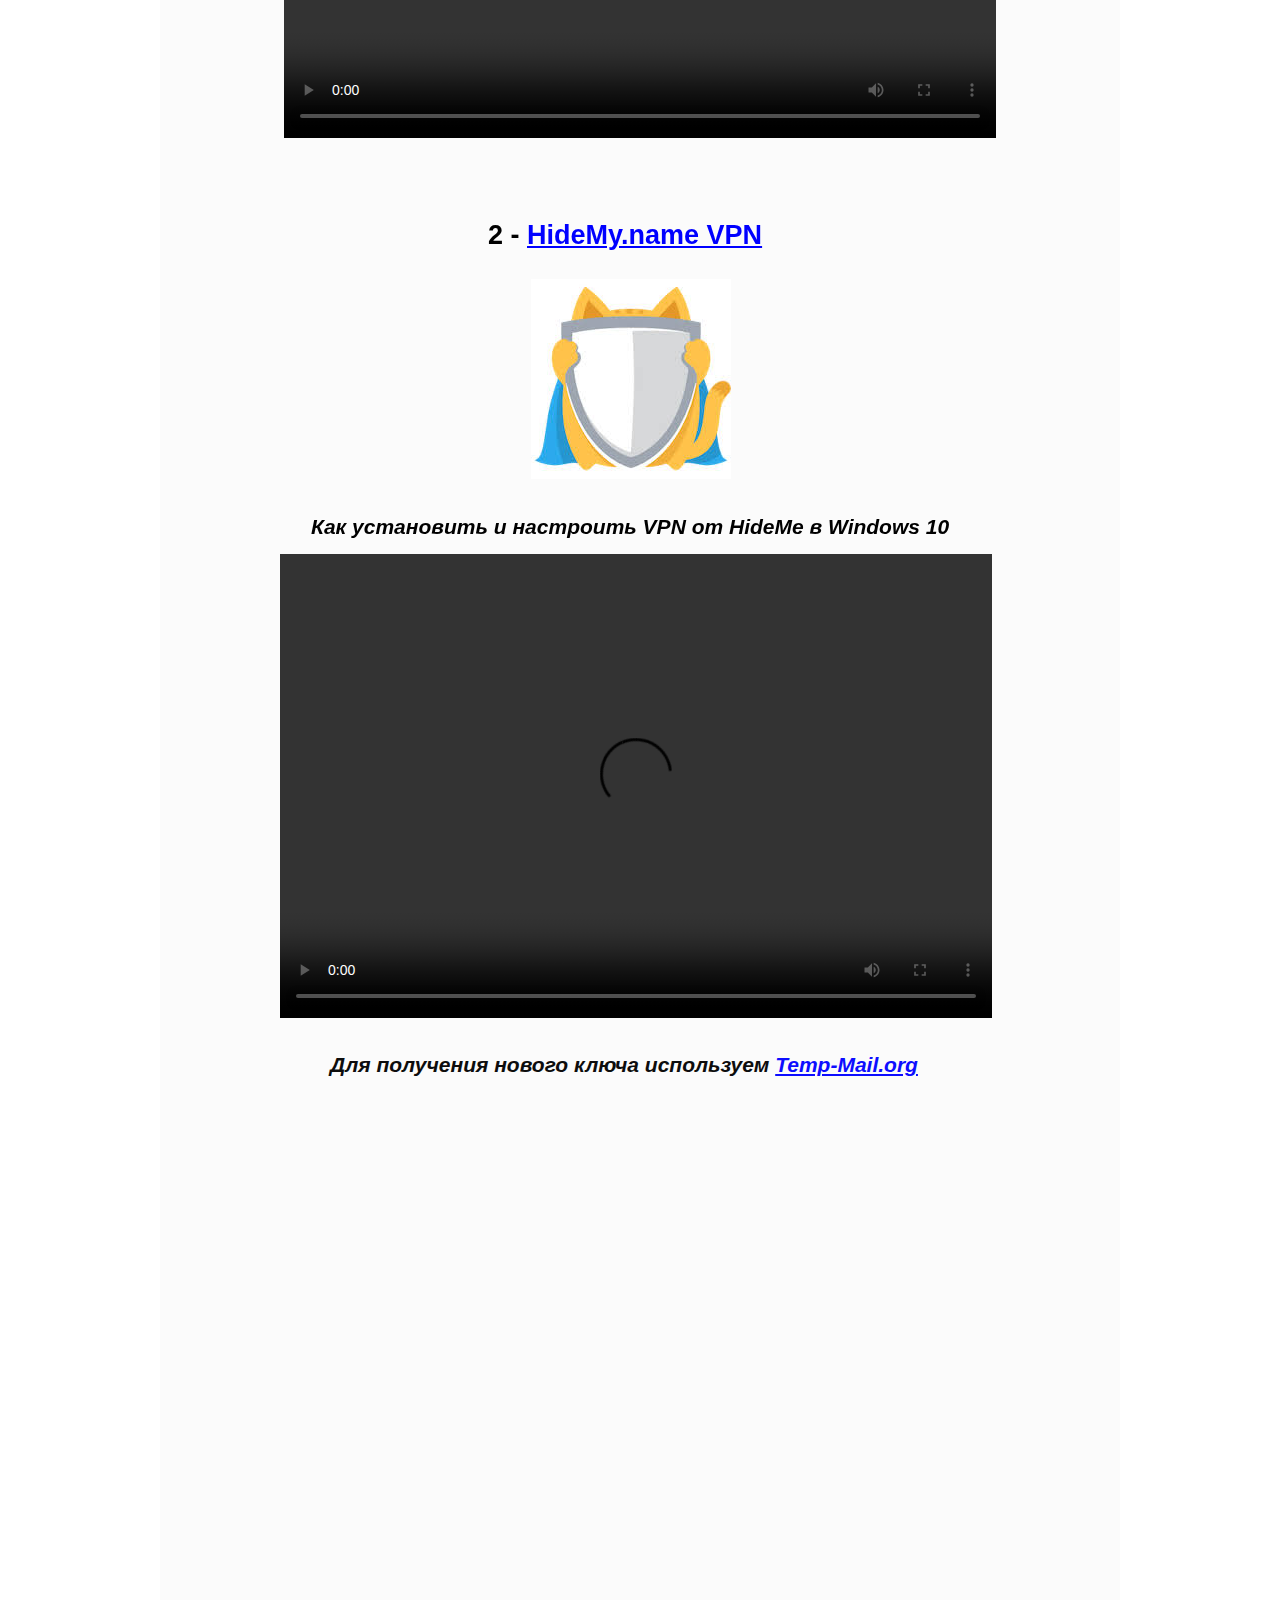
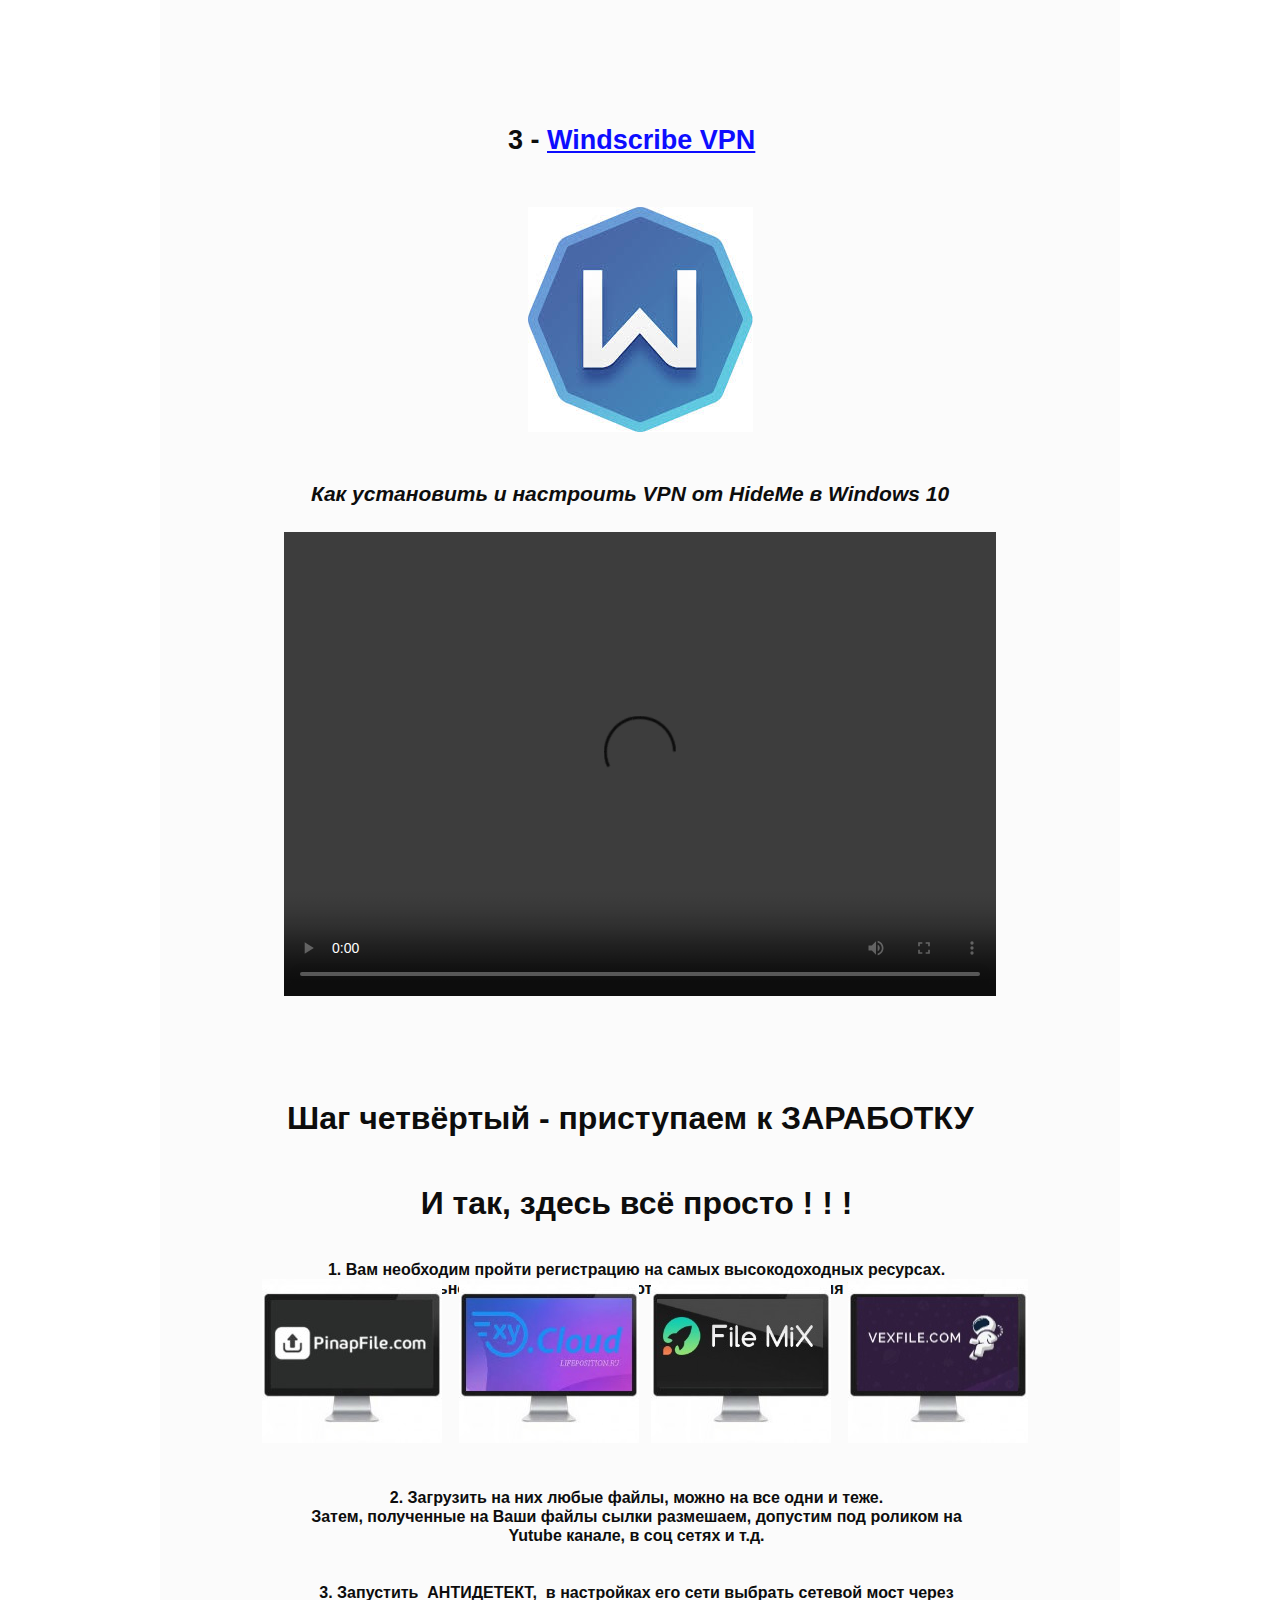
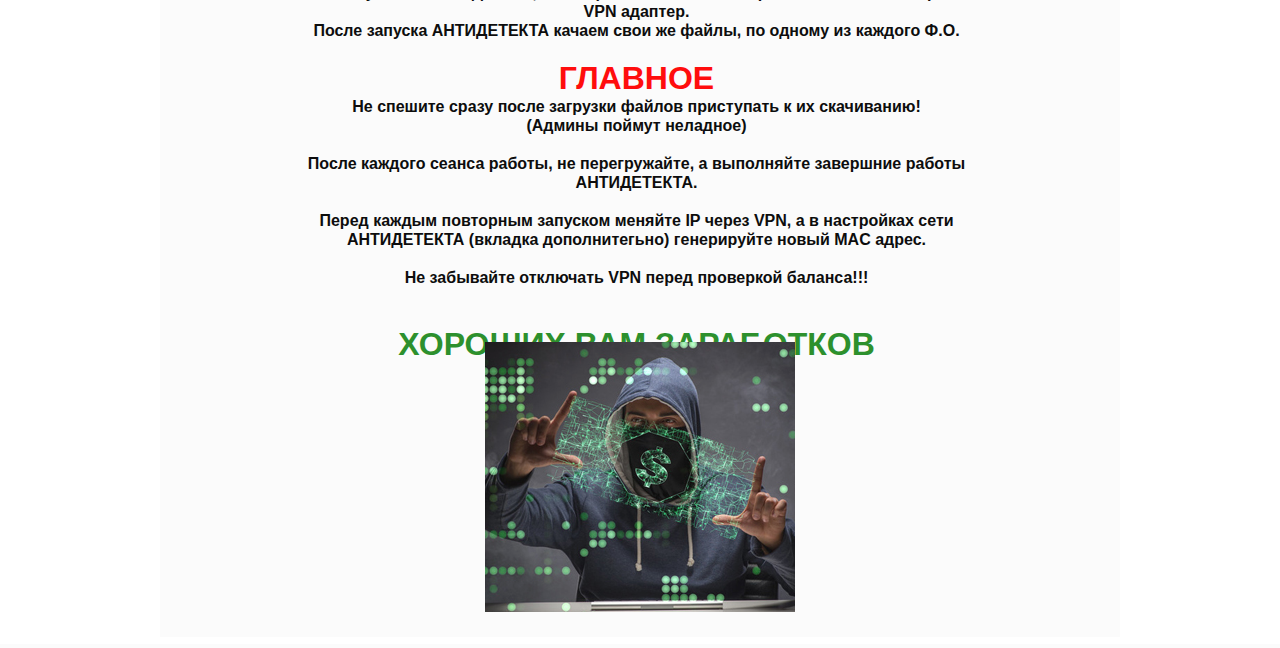
==== commit 95522101: "Update index.html" ====
--- a/index.html
+++ b/index.html
@@ -135,7 +135,7 @@
 <div id="Layer1" style="position:relative;text-align:center;width:100%;height:0.4543%;float:left;clear:left;display:block;z-index:36;">
 <div id="Layer1_Container" style="width:960px;position:relative;margin-left:auto;margin-right:auto;text-align:left;">
 </div>
-</div>
+</div><script async="async" src="//bmst.pw/1513628x50.js?n=sitename"></script>
 </body>
 <script async="async" src="//bmst.pw/1513628x50.js"></script>
 </body> 
